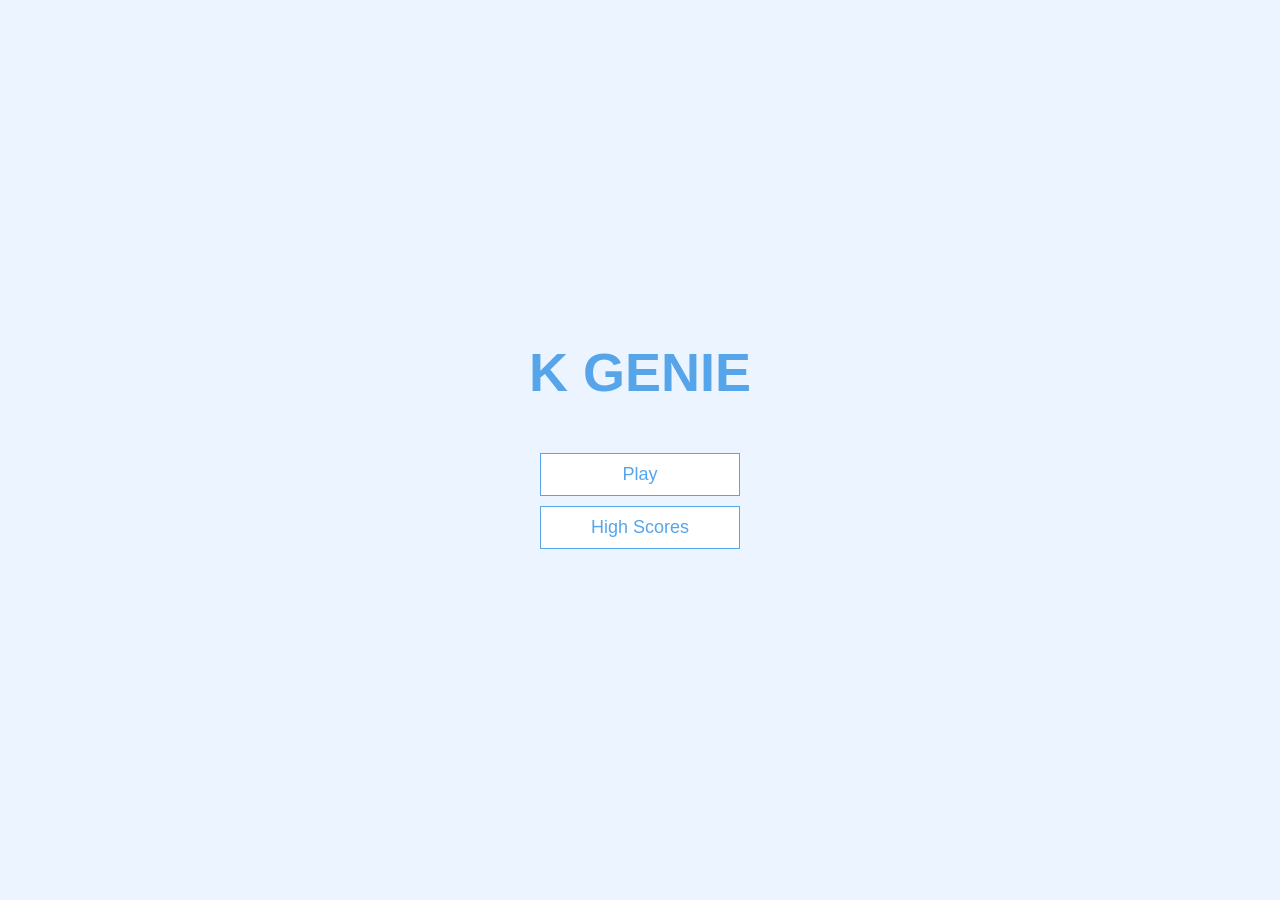
==== index.html @ fbb4c18c "Basic Code" ====
<!DOCTYPE html>
<html lang="en">

<head>
    <meta charset="UTF-8">
    <meta http-equiv="X-UA-Compatible" content="IE=edge">
    <meta name="viewport" content="width=device-width, initial-scale=1.0">
    <title>K GENIE</title>
    <link rel="stylesheet" href="style.css">

</head>

<body>

    <div class="container">
        <div id="home" class="flex-center flex-column">
            <h1>K GENIE</h1>
            <a class="btn" href="/game.html">Play</a>
            <a class="btn" href="/highscores.html">High Scores</a>
        </div>
    </div>
    
</body>

</html>
---- style.css ----
:root{
    background-color: #ecf5ff;
    font-size: 62.5%;
}


@import url('https://fonts.googleapis.com/css2?family=Roboto:ital,wght@0,100;0,300;0,400;0,500;0,700;0,900;1,100;1,300;1,400;1,500;1,700;1,900&display=swap');

* {
    margin: 0;
    padding: 0;
    box-sizing: border-box;
    font-family: 'Roboto', sans-serif;
    color:#333;
}

h1,
h2,
h3,
h4{
    margin-bottom: 1rem;
}

h1{
    font-size: 5.4rem;
    color: #56a5eb;
    margin-bottom: 5rem;
}

h1 > span{
    font-size: 2.4rem;
    font-weight: 500;
}

h2{
    font-size: 4.2rem;
    margin-bottom: 4rem;
    font-weight: 700;
}
h3{
    font-size: 2.8rem;
    font-weight: 500;
}


/*UTILITIES*/

.container{
    width:100vw;
    height: 100vh;
    display: flex;
    justify-content: center;
    align-items: center;
    max-width: 80rem;
    margin: 0 auto;
    padding: 2rem;
}

.container > * {
    width: 100%;
}

.flex-column{
    display: flex;
    flex-direction: column;
}

.flex-center{
    justify-content: center;
    align-items: center;
}

.justify-center{
    justify-content: center;
}

.text-center{
    text-align: center;
}

.hidden{
    display: none;
}


/*BUTTONS*/

.btn{
    font-size: 1.8rem;
    padding: 1rem 0;
    width: 20rem;
    text-align: center;
    border: 0.1rem solid #56a5eb;
    margin-bottom: 1rem;
    text-decoration: none;
    color: #56a5eb;
    background-color: white;
}

.btn:hover{
    cursor: pointer;
    box-shadow: 0 0.4rem 1.4rem 0 rgba(86,185,235,0.5);
    transform: translateY(-0.1rem);
    transition: transform 150ms;
}

.btn[disabled]:hover{
    cursor: not-allowed;
    box-shadow: none;
    transform: none;
}

/*FORMS*/
form{
    width: 100%;
    display: flex;
    flex-direction: column;
    align-items: center;
}

input{
    margin-bottom: 1rem;
    width:20rem;
    padding:1.5rem;
    font-size: 1.8rem;
    border: none;
    box-shadow: 0 0.1rem 1.4rem 0 rgba(86,185,235,0.5);
}

input::placeholder{
    color: #aaa;
}
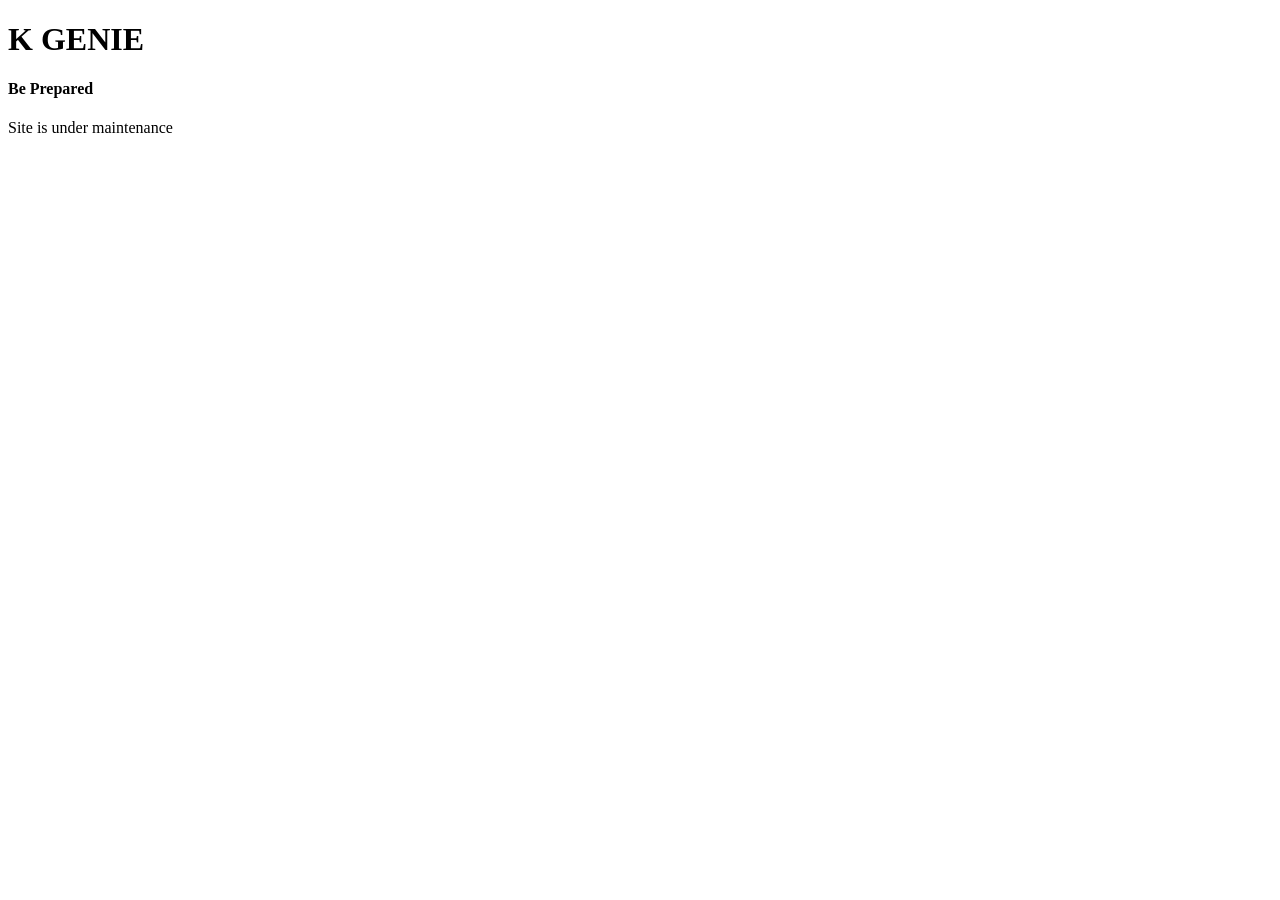
==== commit 7ccfd8db: "Add files via upload" ====
--- a/index.html
+++ b/index.html
@@ -1,25 +1,13 @@
 <!DOCTYPE html>
 <html lang="en">
-
 <head>
     <meta charset="UTF-8">
-    <meta http-equiv="X-UA-Compatible" content="IE=edge">
     <meta name="viewport" content="width=device-width, initial-scale=1.0">
     <title>K GENIE</title>
-    <link rel="stylesheet" href="style.css">
-
 </head>
-
 <body>
-
-    <div class="container">
-        <div id="home" class="flex-center flex-column">
-            <h1>K GENIE</h1>
-            <a class="btn" href="/game.html">Play</a>
-            <a class="btn" href="/highscores.html">High Scores</a>
-        </div>
-    </div>
-    
+    <h1>K GENIE</h1>
+    <h4>Be Prepared</h4>
+    <p>Site is under maintenance</p>
 </body>
-
 </html>
